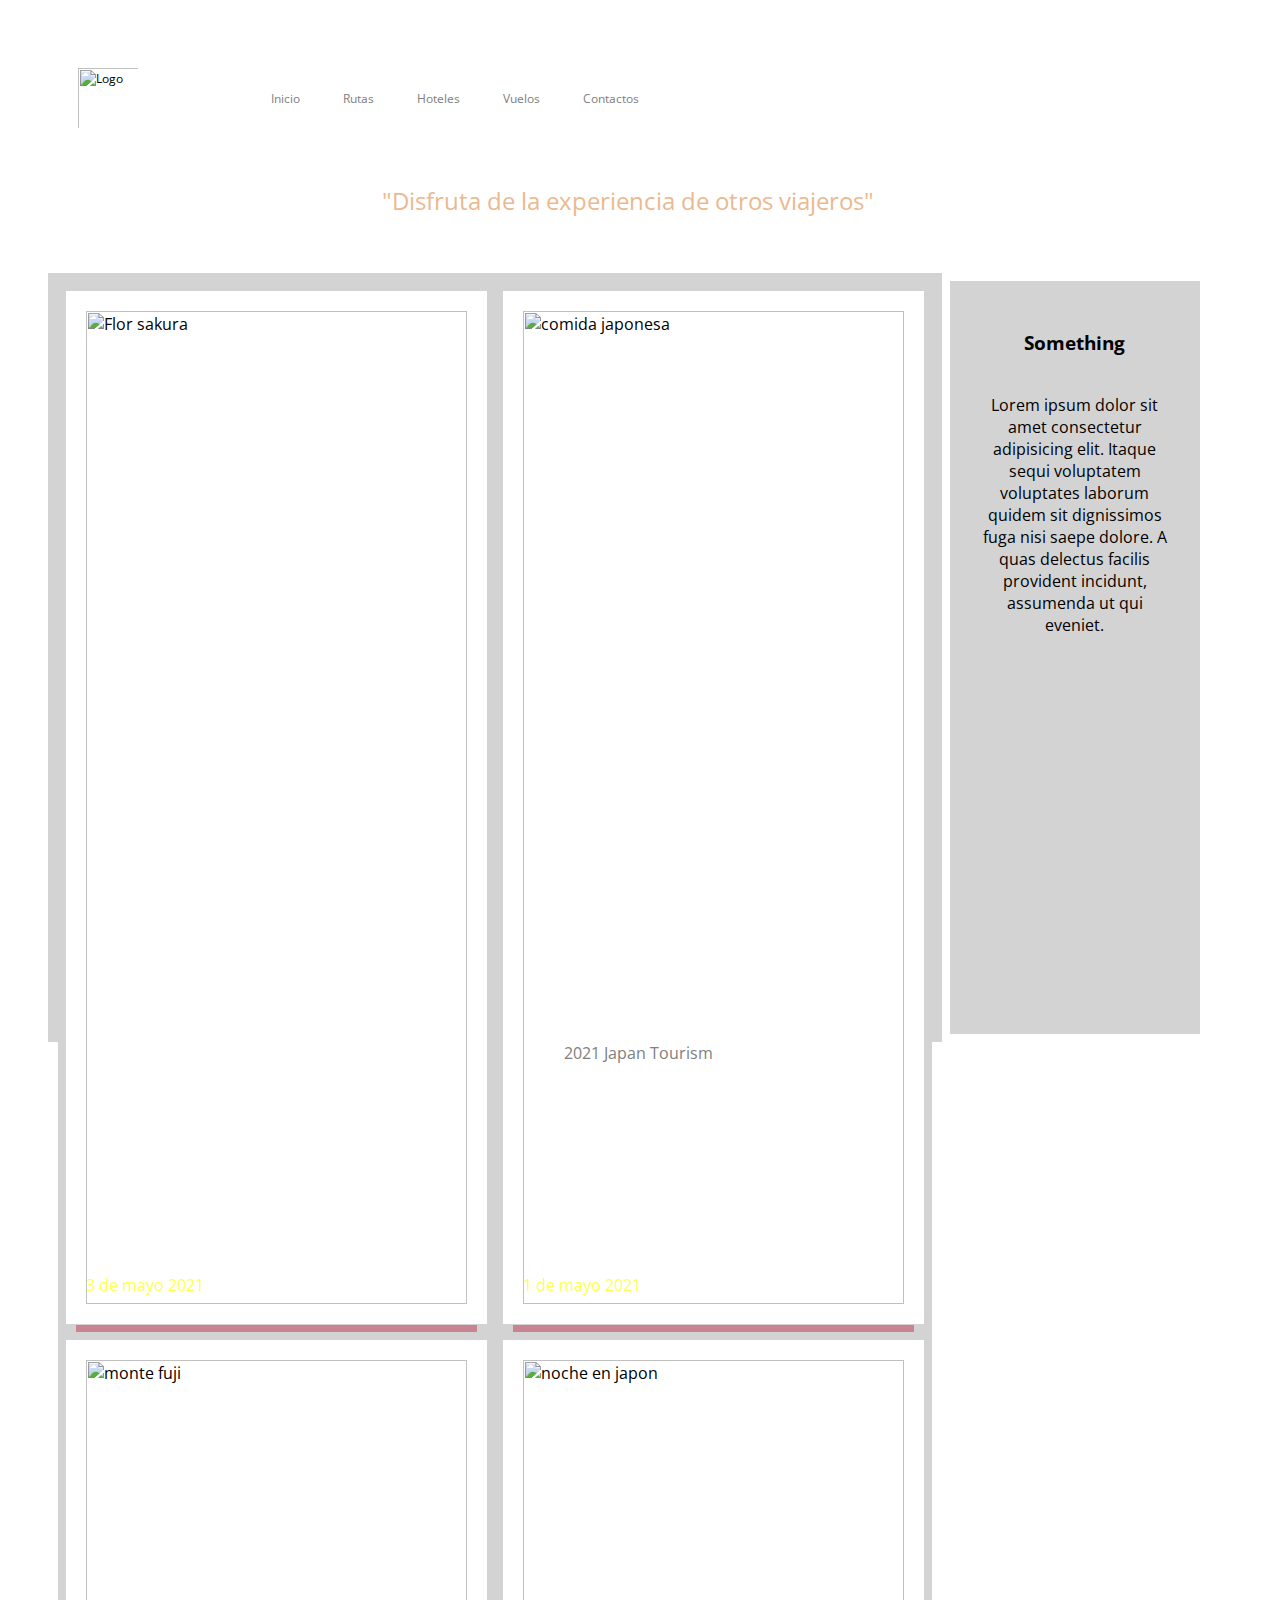
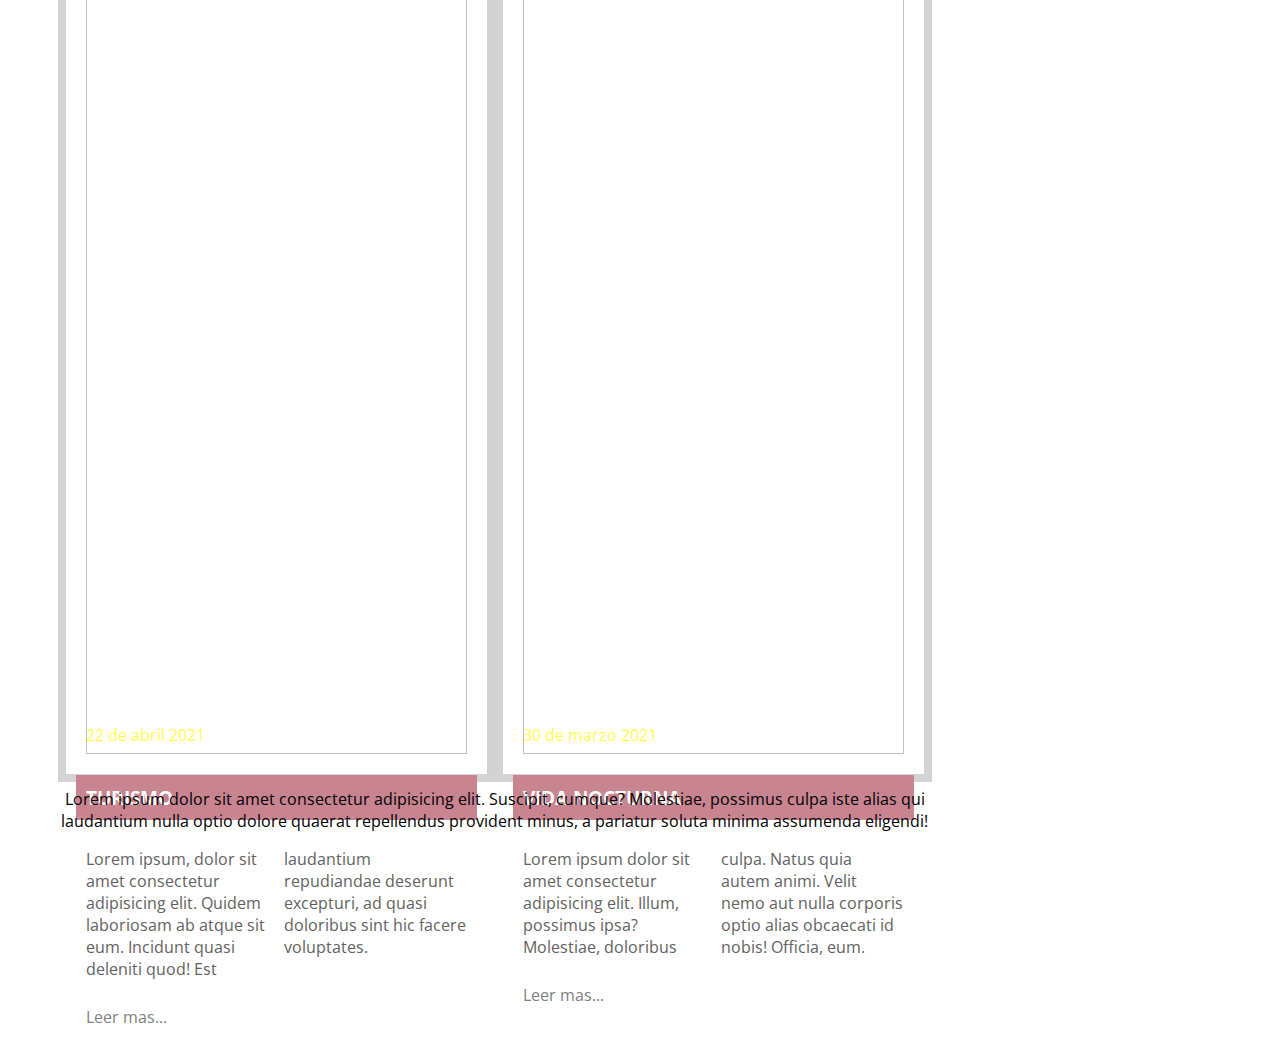
==== Nivell-2.2/index.html @ 58dbf13c "Estilos añadidos a toda la web" ====
<html lang="es">
<head>
    <meta charset="UTF-8">
    <meta http-equiv="X-UA-Compatible" content="IE=edge">
    <meta name="viewport" content="width=device-width, initial-scale=1.0">
    <title>Sprint 1 Nivell-2</title>
    <script src="https://kit.fontawesome.com/a072b770fc.js" crossorigin="anonymous"></script>
    <link rel="preconnect" href="https://fonts.googleapis.com">
    <link rel="preconnect" href="https://fonts.gstatic.com" crossorigin>
    <link href="https://fonts.googleapis.com/css2?family=Open+Sans:wght@300;400;700;800&display=swap" rel="stylesheet">
    <link rel="stylesheet" href="style.css">
</head>
<body>
    <div class="padre">
        <header class="header">
            <div class="menu">
                <div class="logo"><img src="../img/logo.png" alt="Logo" id="logojap"></div>
                <div class="nav">
                    <a href="#"><i class="fa-solid fa-house-chimney"></i>Inicio</a>
                    <a href="#"><i class="fa-solid fa-map-location-dot"></i>Rutas</a>
                    <a href="#"><i class="fa-solid fa-square-h"></i>Hoteles</a>
                    <a href="#"><i class="fa-solid fa-plane"></i>Vuelos</a>
                    <a href="#"><i class="fa-solid fa-envelope-open-text"></i>Contactos</a>
                </div>
                <div class="social">
                    <a href="#"><i class="fa-brands fa-facebook"></i></a>
                    <a href="#"><i class="fa-brands fa-twitter"></i></a>
                </div>
            </div>
            <div class="texto-principal">
                <h1>"Disfruta de la experiencia de otros viajeros"</h1>
            </div>
        </header>
        <section class="section">
            <div class="articulos">
                <article class="article">
                    <img src="../img/sakura.jpg" alt="Flor sakura">
                    <p class="fecha">3 de mayo 2021</p>
                    <h3>CULTURA</h3>
                    <P class="texto">Lorem ipsum, dolor sit amet consectetur adipisicing elit. Eligendi debitis sequi soluta asperiores consequuntur error ad neque, enim corporis non, sunt tempore nesciunt. Necessitatibus delectus eos error ratione molestias est.</P>
                    <a href="#">Leer mas...</a>
                </article>
                <article class="article">
                    <img src="../img/comida.jpg" alt="comida japonesa">
                    <p class="fecha">1 de mayo 2021</p>
                    <h3>GASTRONOMIA</h3>
                    <P class="texto">Lorem ipsum dolor, sit amet consectetur adipisicing elit. Veritatis unde neque cum incidunt, dolorum explicabo veniam eius expedita, aliquam quod esse cupiditate id iusto maiores cumque sit hic temporibus quidem!</P>
                    <a href="#">Leer mas...</a>
                </article>
                <article class="article">
                    <img src="../img/fuji.jpg" alt="monte fuji">
                    <p class="fecha">22 de abril 2021</p>
                    <h3>TURISMO</h3>
                    <P class="texto">Lorem ipsum, dolor sit amet consectetur adipisicing elit. Quidem laboriosam ab atque sit eum. Incidunt quasi deleniti quod! Est laudantium repudiandae deserunt excepturi, ad quasi doloribus sint hic facere voluptates.</P>
                    <a href="#">Leer mas...</a>
                </article>
                <article class="article">
                    <img src="../img/noche.jpg" alt="noche en japon">
                    <p class="fecha">30 de marzo 2021</p>
                    <h3>VIDA NOCTURNA</h3>
                    <p class="texto">Lorem ipsum dolor sit amet consectetur adipisicing elit. Illum, possimus ipsa? Molestiae, doloribus culpa. Natus quia autem animi. Velit nemo aut nulla corporis optio alias obcaecati id nobis! Officia, eum.</p>
                    <a href="#">Leer mas...</a>
                </article>
                <nav class="navegacion">
                    <p>Lorem ipsum dolor sit amet consectetur adipisicing elit. Suscipit, cumque? Molestiae, possimus culpa iste alias qui laudantium nulla optio dolore quaerat repellendus provident minus, a pariatur soluta minima assumenda eligendi!</p>
                </nav>
            </div>
            <aside class="aside">
                <div class="publicidad">
                    <h3>Something</h3>
                    <P>Lorem ipsum dolor sit amet consectetur adipisicing elit. Itaque sequi voluptatem voluptates laborum quidem sit dignissimos fuga nisi saepe dolore. A quas delectus facilis provident incidunt, assumenda ut qui eveniet.</P>
                </div>
                <div class="publicidad"></div>
            </aside>
        </section>
        <footer class="footer">
            <nav class="pie">
                <p><i class="fa-regular fa-copyright"></i>
                2021 Japan Tourism</p>
            </nav>
        </footer>
    </div>
</body>
</html>
---- Nivell-2.2/style.css ----
*{
    padding: 10px;
    box-sizing:border-box;
}

body{
    font-family: 'Open Sans', sans-serif;
}

a{
    color: grey;
    text-decoration: none;
}

a:hover{
    color: black;
}

.padre{
    display: flex;
    flex-flow: column nowrap;
    max-width: 1200px;
}

.header{
    background-image:url(../img/header.jpg);
    background-position: center;
    background-size: cover;
    display: flex;
    flex-flow: column nowrap;
}
    .menu{
        display: flex;
        flex-flow: row nowrap;
        height: 100px;
        align-items: center;
        font-size: 0.75rem;
    }
        .logo{ 
           flex: 1 1 auto;
        }

        #logojap{
            height: 80px;
        }

        .nav{
            flex: 5 1 auto;
        }

        .social{
            flex: 1 1 auto;
        }

        .texto-principal h1{
            color: rgb(216, 117, 29);
            font-size: 1.5rem;
            font-weight: 400;
            text-align: center;
            opacity: 0.5;
        }

.section{
    display: flex;
}

    .articulos{
        background-color: lightgray;
        display: flex;
        flex: 2 1 auto;
        flex-flow: row wrap;
    }

        .article{
            flex: 1 1 40%;
            height: auto;
            background-color: white;
            border: 0.5rem solid lightgray;
        }

        .article img{
            width: 100%;
        }

        .article h3{
            background-color: rgb(200, 132, 144);
            color: white;
        }

        .fecha{
            color: yellow;
            opacity: 0.7;
            margin-top: -50px;
        }

        .texto{
            columns: 60px 2;
            color: rgb(98, 97, 97);
        }

        .navegacion{
            flex: 1 1 100%;
            height: auto;
            text-align: center;
            margin: -30px;
        }
    
    .aside{
        background: lightgray;
        border: 0.5rem solid white;
        flex: 1 1 250rem;
    }
    
        .publicidad{
            height: 2rem;
            text-align: center;

        }

    .pie{
        height: auto;
        color: grey;
        text-align: center;
    }

    .pie p{
        margin-top: -40px;
    }


@media (max-width: 800px){
    .section{
        flex-direction: column;
        background: yellow;
    }
}

@media (max-width: 600px){
    .menu{
        flex-flow: column;
        height: auto;
    }

    .logo{
        width: 100%;
    }

    .nav{
        width: 100%;
    }

    .social{
        width: 100%;
    }

    .article{
        flex: 1 1 100%;
        flex-direction: column;
    }
}
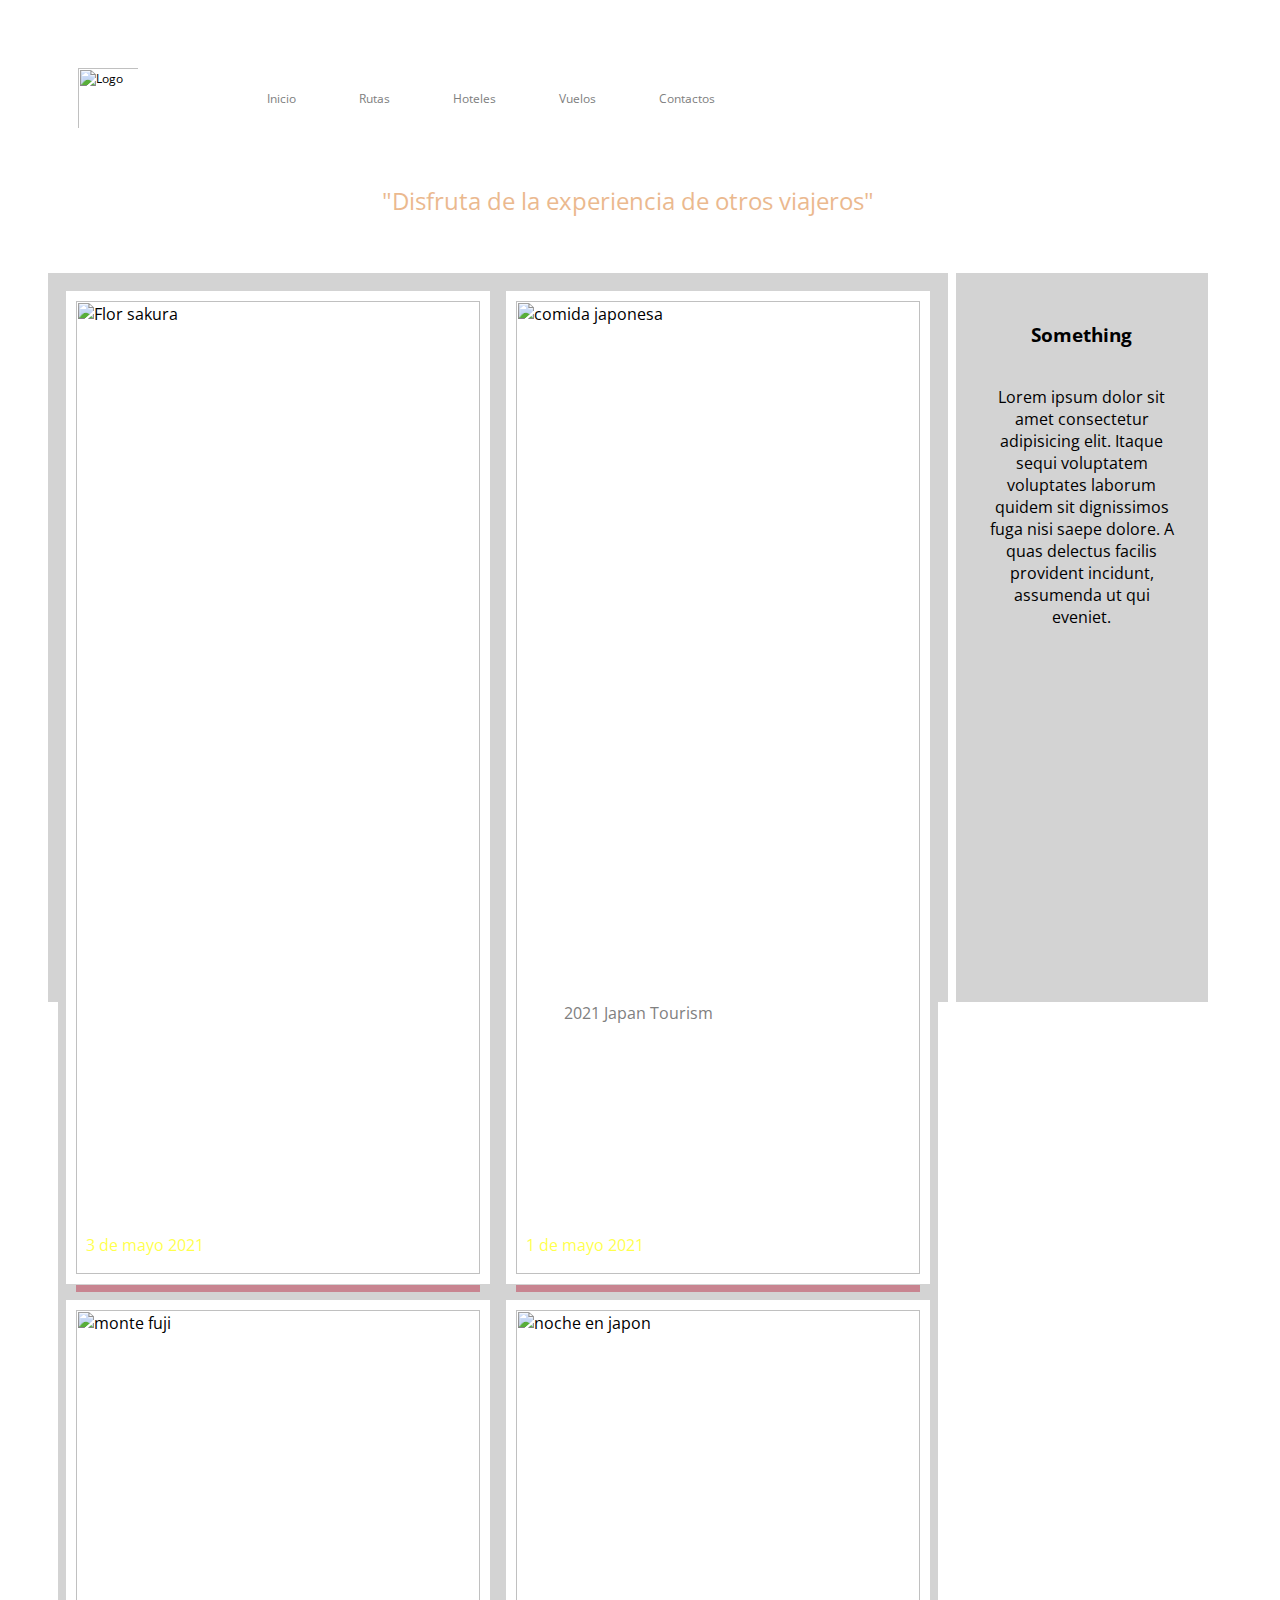
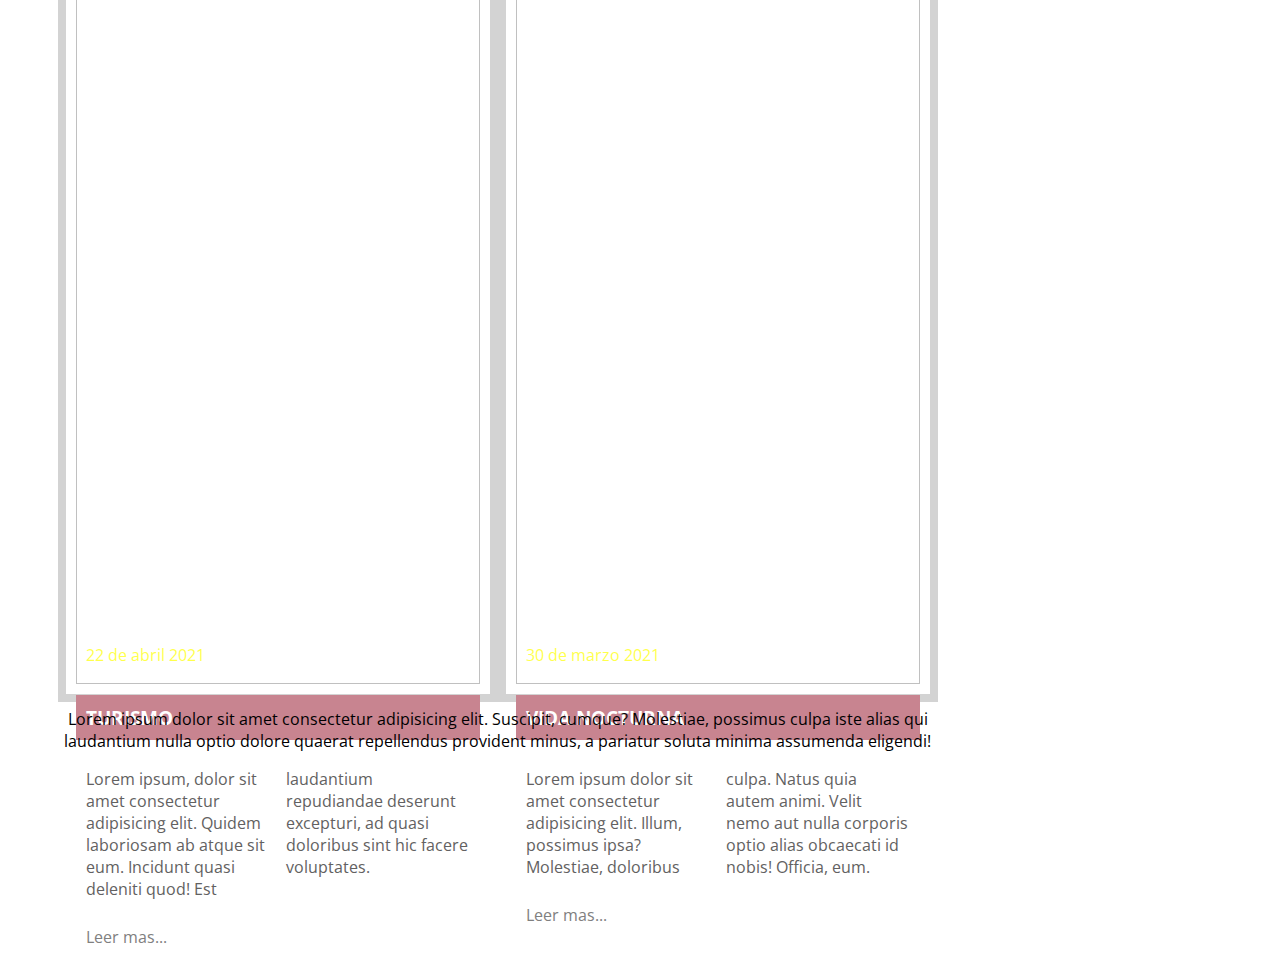
==== commit 55972286: "Añadido media query" ====
--- a/Nivell-2.2/index.html
+++ b/Nivell-2.2/index.html
@@ -16,11 +16,11 @@
             <div class="menu">
                 <div class="logo"><img src="../img/logo.png" alt="Logo" id="logojap"></div>
                 <div class="nav">
-                    <a href="#"><i class="fa-solid fa-house-chimney"></i>Inicio</a>
-                    <a href="#"><i class="fa-solid fa-map-location-dot"></i>Rutas</a>
-                    <a href="#"><i class="fa-solid fa-square-h"></i>Hoteles</a>
-                    <a href="#"><i class="fa-solid fa-plane"></i>Vuelos</a>
-                    <a href="#"><i class="fa-solid fa-envelope-open-text"></i>Contactos</a>
+                    <a href="#"><i class="fa-solid fa-house-chimney"></i><span class="off">Inicio</span></a>
+                    <a href="#"><i class="fa-solid fa-map-location-dot"></i><span class="off">Rutas</span></a>
+                    <a href="#"><i class="fa-solid fa-square-h"></i><span class="off">Hoteles</span></a>
+                    <a href="#"><i class="fa-solid fa-plane"></i><span class="off">Vuelos</span></a>
+                    <a href="#"><i class="fa-solid fa-envelope-open-text"></i><span class="off">Contactos</span></a>
                 </div>
                 <div class="social">
                     <a href="#"><i class="fa-brands fa-facebook"></i></a>
--- a/Nivell-2.2/style.css
+++ b/Nivell-2.2/style.css
@@ -80,6 +80,7 @@
 
         .article img{
             width: 100%;
+            padding: 0;
         }
 
         .article h3{
@@ -107,8 +108,9 @@
     
     .aside{
         background: lightgray;
-        border: 0.5rem solid white;
+        border-left: 0.5rem solid white;
         flex: 1 1 250rem;
+        flex-flow: column wrap;
     }
     
         .publicidad{
@@ -128,33 +130,66 @@
     }
 
 
-@media (max-width: 800px){
+@media (max-width: 960px){
     .section{
         flex-direction: column;
-        background: yellow;
+    }
+
+    .menu{
+        flex-direction: column;
+        height: auto;
+    }
+
+    .aside{
+        border-left: 0;
+        border-top: 0.5rem solid white;
+        flex: 1 1 20rem;
+    }
+
+    .navegacion{
+        margin: 0px;
+    }
+
+    .nav{
+        font-size: 11px;
+        margin-top: -30px;
+    }
+
+    .social{
+        font-size: 9px;
+        margin-top: -30px;
     }
 }
 
-@media (max-width: 600px){
+@media (max-width: 710px){
+    
     .menu{
-        flex-flow: column;
-        height: auto;
+        flex-direction: column;
     }
 
-    .logo{
+    #logojap{
         width: 100%;
+        margin-top: -10px;
+        
+    }
+
+    .off{
+        display: none;
     }
 
     .nav{
         width: 100%;
+        font-size: 17px;
+        margin-top: -40px;
+        text-align: center;
     }
 
     .social{
-        width: 100%;
+        font-size: 14px;
     }
 
     .article{
         flex: 1 1 100%;
         flex-direction: column;
     }
-}+}
